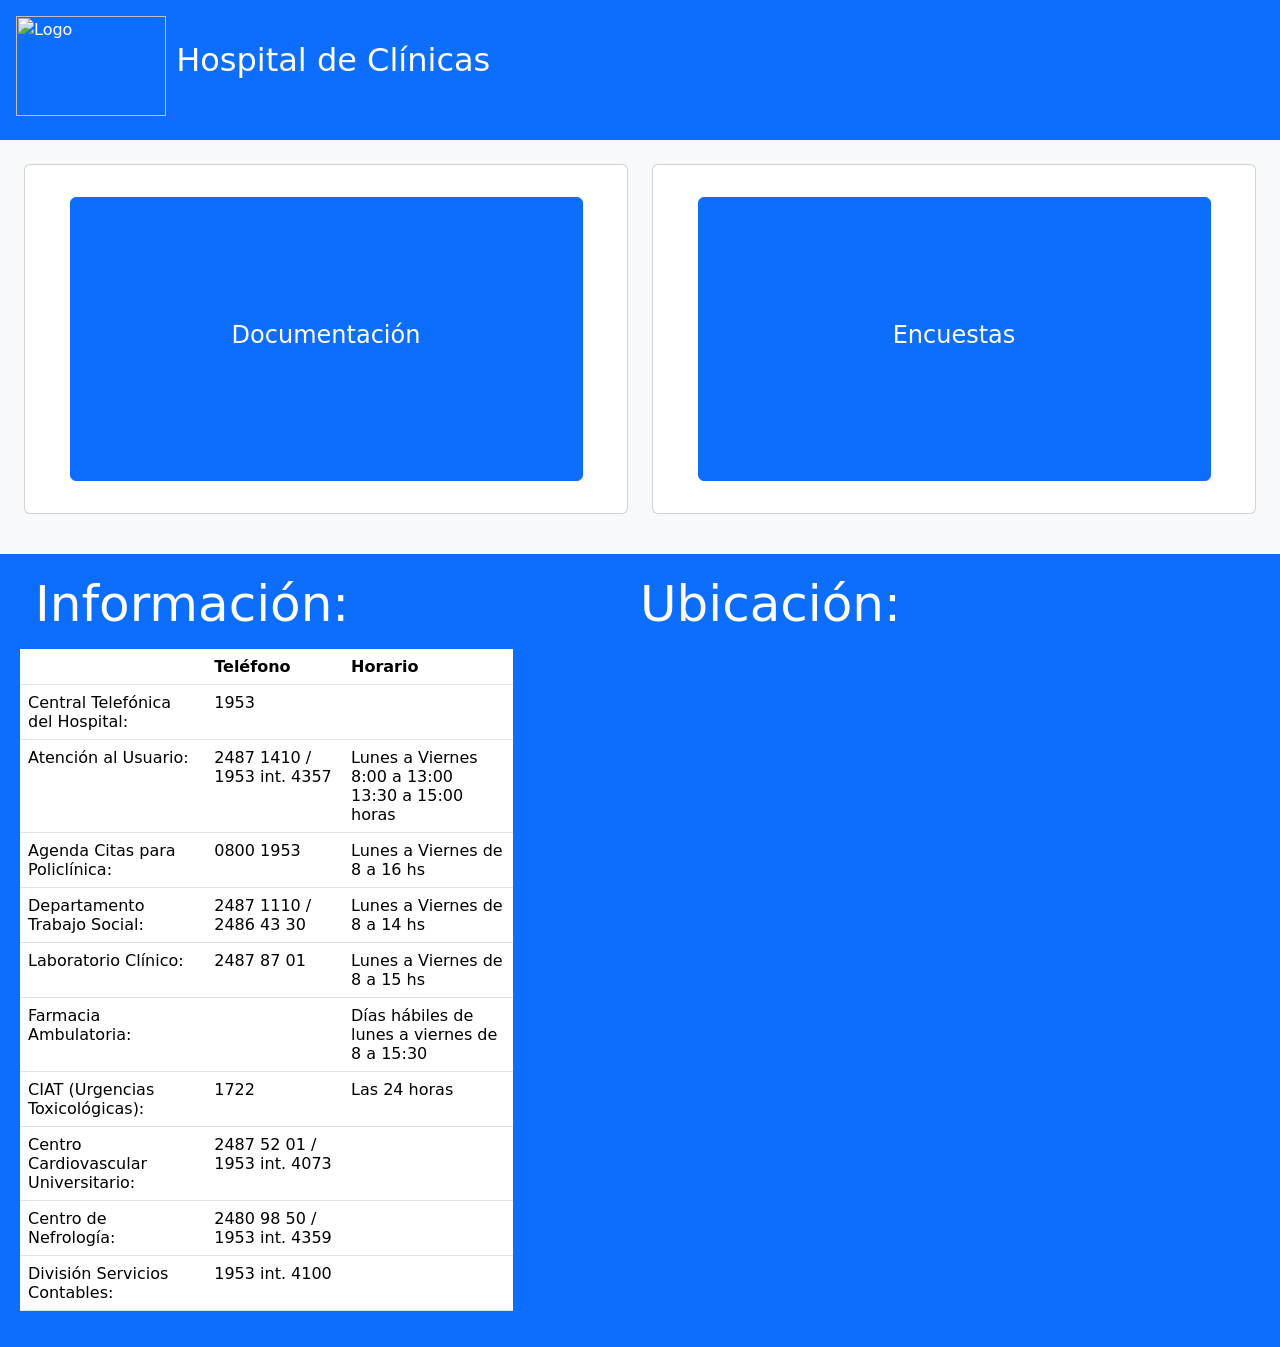
==== index.html @ 832b318b "Add files via upload" ====
<html lang="en" data-bs-theme="light">

<head>
    <title>Dashboard: Home</title>
    <meta charset="utf-8">
    <meta name="viewport" content="width=device-width, initial-scale=1">
    <link href="https://cdn.jsdelivr.net/npm/bootstrap@5.3.8/dist/css/bootstrap.min.css" rel="stylesheet"
        integrity="sha384-sRIl4kxILFvY47J16cr9ZwB07vP4J8+LH7qKQnuqkuIAvNWLzeN8tE5YBujZqJLB" crossorigin="anonymous">
</head>

<link rel="stylesheet" href="estilos.css">

<body class="bg-light">
    <header class="row bg-primary text-white p-3 justify-content-between">
        <a class="col col-md-1 col-sm-12 navbar-brand" href="home.html">
            <img src="logo.png" alt="Logo" width="150" height="100" class="d-inline-block align-text-center"><b
                class="h2"> <b class="h2"> Hospital de Clínicas</b>
        </a>
    </header>


    <main class="container-fluid p-4">
        <section class="row mb-3 justify-content-center g-4">

            <div class="col-md-6">
                <div class="card text-center" id="opciones">
                    <div class="card-body d-flex justify-content-center align-items-center">
                        <button class="btn btn-primary" onclick="location.href='documentacion.html'">
                            <h4>Documentación</h4>
                        </button>
                    </div>
                </div>
            </div>

            <div class="col-md-6">
                <div class="card text-center" id="opciones">
                    <div class="card-body d-flex justify-content-center align-items-center">
                        <button class="btn btn-primary" onclick="location.href='encuestas.html'">
                            <h4>Encuestas</h4>
                        </button>
                    </div>
                </div>
            </div>


        </section>

    </main>
    <footer id="contacto" class="footer">
        <div class="row justify-content-between w-100" style="display: flex; gap: 20px;">
            <div class="col col-md-5">
                <h2>Información:</h2>
                <table class="table">
                    <tr>
                        <td></td>
                        <td><b>Teléfono</b></td>
                        <td><b>Horario</b></td>
                    </tr>
                    <tr>
                        <td>Central Telefónica del Hospital:</td>
                        <td>1953</td>
                        <td></td>
                    </tr>
                    <tr>
                        <td>Atención al Usuario:</td>
                        <td>2487 1410 / 1953 int. 4357</td>
                        <td>Lunes a Viernes 8:00 a 13:00<br>13:30 a 15:00 horas</td>
                    </tr>
                    <tr>
                        <td>Agenda Citas para Policlínica:</td>
                        <td>0800 1953</td>
                        <td>Lunes a Viernes de 8 a 16 hs</td>
                    </tr>
                    <tr>
                        <td>Departamento Trabajo Social:</td>
                        <td>2487 1110 / 2486 43 30</td>
                        <td>Lunes a Viernes de 8 a 14 hs</td>
                    </tr>
                    <tr>
                        <td>Laboratorio Clínico:</td>
                        <td>2487 87 01</td>
                        <td>Lunes a Viernes de 8 a 15 hs</td>
                    </tr>
                    <tr>
                        <td>Farmacia Ambulatoria:</td>
                        <td></td>
                        <td>Días hábiles de lunes a viernes de 8 a 15:30</td>
                    </tr>
                    <tr>
                        <td>CIAT (Urgencias Toxicológicas):</td>
                        <td>1722</td>
                        <td>Las 24 horas</td>
                    </tr>
                    <tr>
                        <td>Centro Cardiovascular Universitario:</td>
                        <td>2487 52 01 / 1953 int. 4073</td>
                        <td></td>
                    </tr>
                    <tr>
                        <td>Centro de Nefrología:</td>
                        <td>2480 98 50 / 1953 int. 4359</td>
                        <td></td>
                    </tr>
                    <tr>
                        <td>División Servicios Contables:</td>
                        <td>1953 int. 4100</td>
                        <td></td>
                    </tr>
                </table>
            </div>
            <div class="col col-md-6">
                <h2 style="font-size: 50px; margin: 0 0 0;">Ubicación:</h2>
                <iframe
                    src="https://www.google.com/maps/embed?pb=!1m18!1m12!1m3!1d3272.6107473588204!2d-56.15419467424725!3d-34.89111967285261!2m3!1f0!2f0!3f0!3m2!1i1024!2i768!4f13.1!3m3!1m2!1s0x959f80fdc0c7f5e1%3A0xf32f366a7102f1bf!2sHospital%20de%20Cl%C3%ADnicas%20Dr.%20Manuel%20Quintela!5e0!3m2!1ses-419!2suy!4v1785253051578!5m2!1ses-419!2suy"
                    width="100%" height="350" loading="lazy" referrerpolicy="strict-origin-when-cross-origin"></iframe>
            </div>
        </div>
    </footer>
    <script src="https://cdn.jsdelivr.net/npm/bootstrap@5.3.8/dist/js/bootstrap.bundle.min.js"
        integrity="sha384-FKyoEForCGlyvwx9Hj09JcYn3nv7wiPVlz7YYwJrWVcXK/BmnVDxM+D2scQbITxI"
        crossorigin="anonymous"></script>
</body>

</html>
---- estilos.css ----
h2 {
    font-size: 50px;
    margin: 0px 15px 15px 15px;
}
button {
    width: 90%;
    height: 90%;
    font-size: 24px;
}
#opciones {
    height: 350px;
}
iframe {
    border:0;
}
footer {
    width: 100%;
    background-color: #0d6efd;
    color: #ffffff;
    padding: 20px;
    box-sizing: border-box;
    bottom: 0;
    left: 0;
}
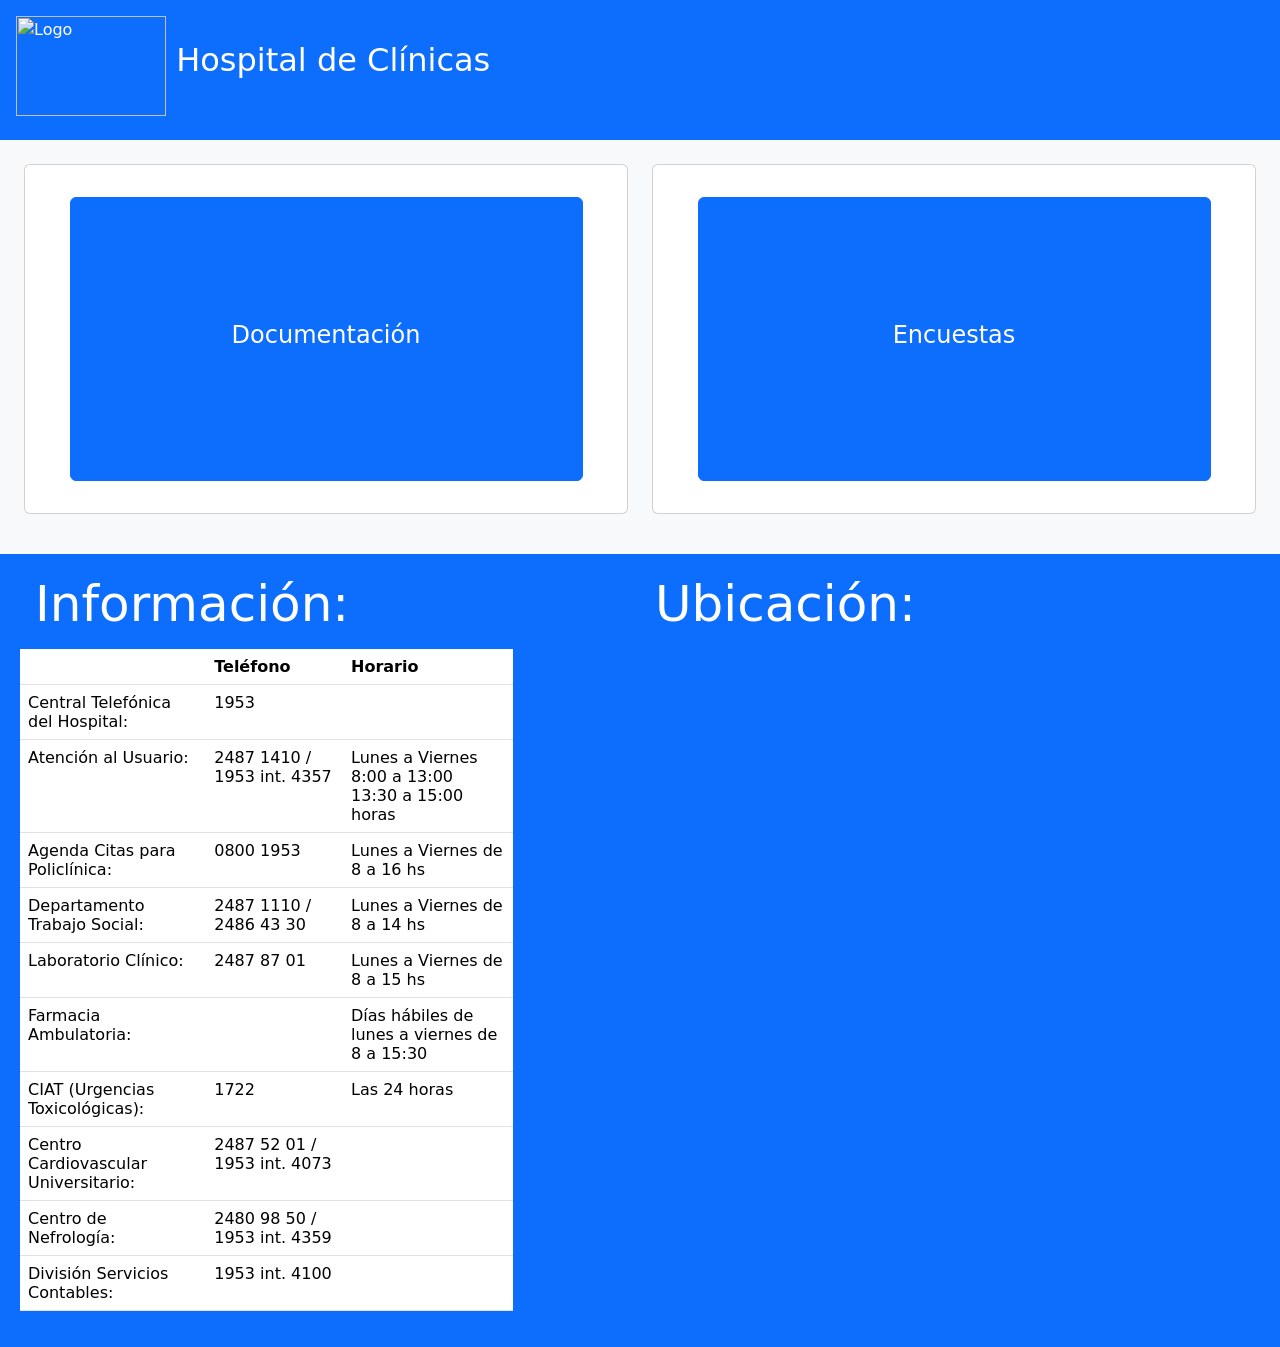
==== commit 9ef8710e: "versión definitiva" ====
--- a/index.html
+++ b/index.html
@@ -12,7 +12,7 @@
 
 <body class="bg-light">
     <header class="row bg-primary text-white p-3 justify-content-between">
-        <a class="col col-md-1 col-sm-12 navbar-brand" href="home.html">
+        <a class="col col-md-1 col-sm-12 navbar-brand" href="index.html">
             <img src="logo.png" alt="Logo" width="150" height="100" class="d-inline-block align-text-center"><b
                 class="h2"> <b class="h2"> Hospital de Clínicas</b>
         </a>
@@ -21,7 +21,6 @@
 
     <main class="container-fluid p-4">
         <section class="row mb-3 justify-content-center g-4">
-
             <div class="col-md-6">
                 <div class="card text-center" id="opciones">
                     <div class="card-body d-flex justify-content-center align-items-center">
@@ -47,7 +46,7 @@
 
     </main>
     <footer id="contacto" class="footer">
-        <div class="row justify-content-between w-100" style="display: flex; gap: 20px;">
+        <div class="row justify-content-between w-100">
             <div class="col col-md-5">
                 <h2>Información:</h2>
                 <table class="table">
@@ -109,7 +108,7 @@
                 </table>
             </div>
             <div class="col col-md-6">
-                <h2 style="font-size: 50px; margin: 0 0 0;">Ubicación:</h2>
+                <h2>Ubicación:</h2>
                 <iframe
                     src="https://www.google.com/maps/embed?pb=!1m18!1m12!1m3!1d3272.6107473588204!2d-56.15419467424725!3d-34.89111967285261!2m3!1f0!2f0!3f0!3m2!1i1024!2i768!4f13.1!3m3!1m2!1s0x959f80fdc0c7f5e1%3A0xf32f366a7102f1bf!2sHospital%20de%20Cl%C3%ADnicas%20Dr.%20Manuel%20Quintela!5e0!3m2!1ses-419!2suy!4v1785253051578!5m2!1ses-419!2suy"
                     width="100%" height="350" loading="lazy" referrerpolicy="strict-origin-when-cross-origin"></iframe>
@@ -120,5 +119,4 @@
         integrity="sha384-FKyoEForCGlyvwx9Hj09JcYn3nv7wiPVlz7YYwJrWVcXK/BmnVDxM+D2scQbITxI"
         crossorigin="anonymous"></script>
 </body>
-
-</html>+</html>
--- a/estilos.css
+++ b/estilos.css
@@ -7,12 +7,6 @@
     height: 90%;
     font-size: 24px;
 }
-#opciones {
-    height: 350px;
-}
-iframe {
-    border:0;
-}
 footer {
     width: 100%;
     background-color: #0d6efd;
@@ -21,4 +15,17 @@
     box-sizing: border-box;
     bottom: 0;
     left: 0;
-}+}
+iframe {
+    border:0;
+}
+#opciones {
+    height: 350px;
+}
+#documentos {
+    height: 250px;
+    width: 90%;
+}
+#tituloDoc {
+    color: white;
+}
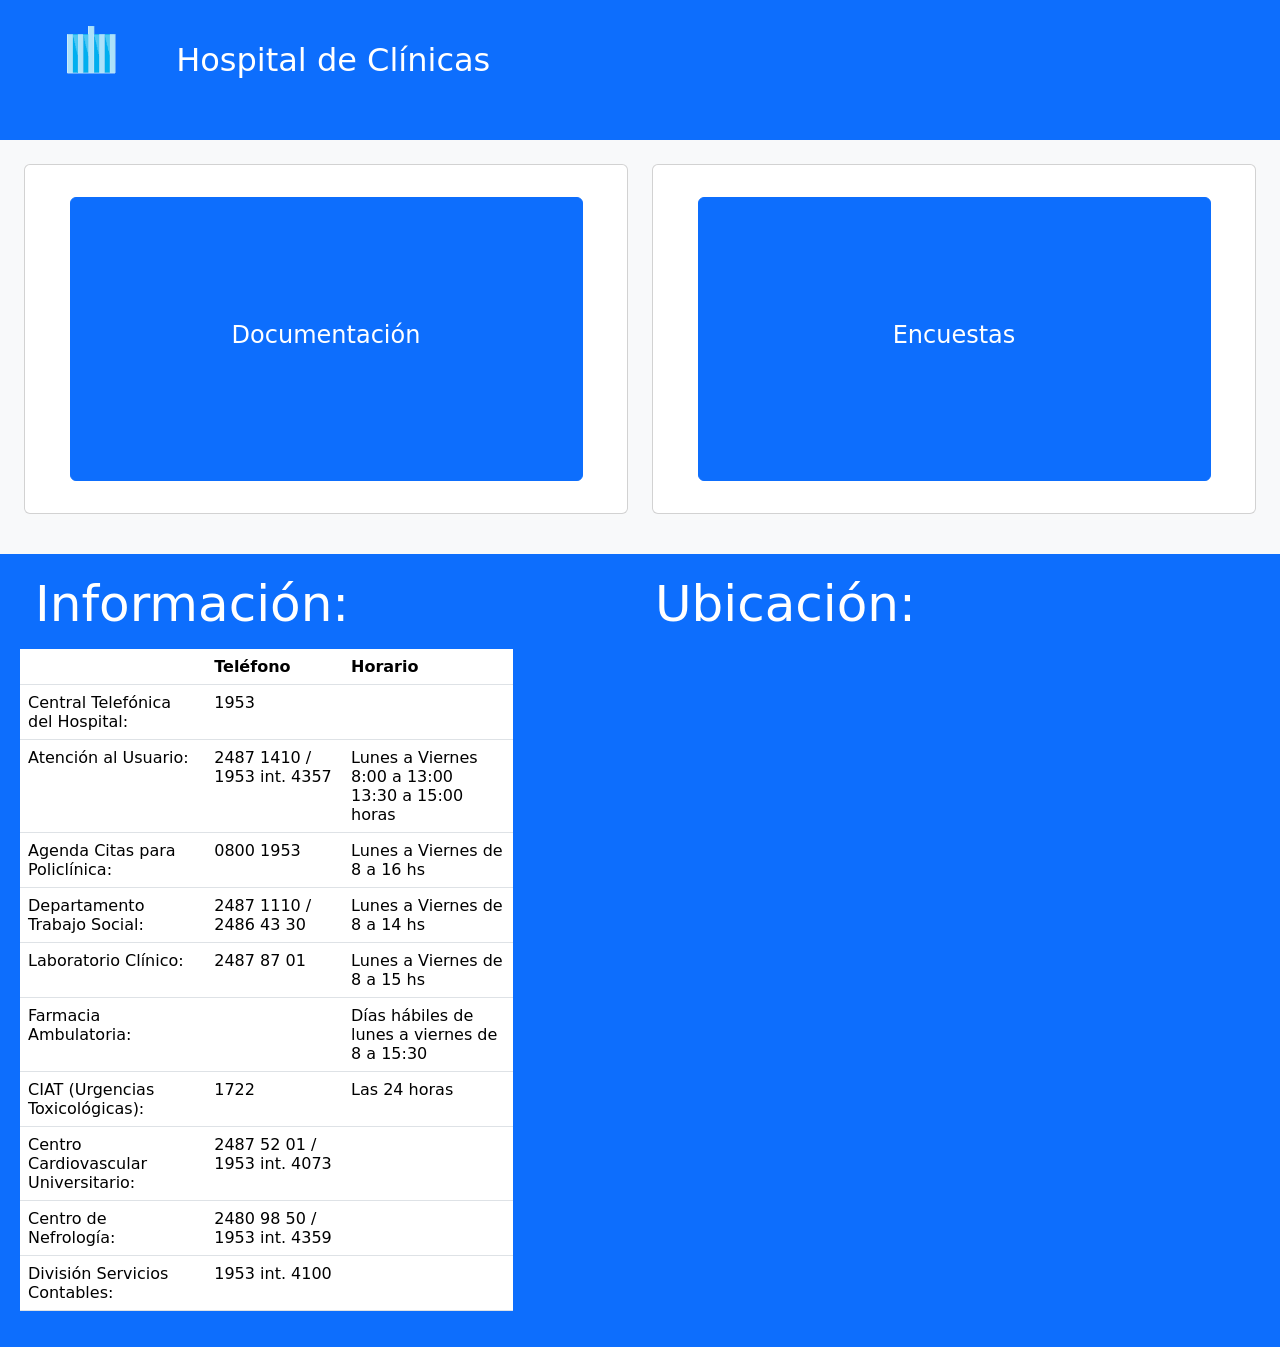
==== commit 6553ed93: "versión definitiva" ====
--- a/index.html
+++ b/index.html
@@ -1,24 +1,20 @@
 <html lang="en" data-bs-theme="light">
-
 <head>
     <title>Dashboard: Home</title>
     <meta charset="utf-8">
     <meta name="viewport" content="width=device-width, initial-scale=1">
     <link href="https://cdn.jsdelivr.net/npm/bootstrap@5.3.8/dist/css/bootstrap.min.css" rel="stylesheet"
         integrity="sha384-sRIl4kxILFvY47J16cr9ZwB07vP4J8+LH7qKQnuqkuIAvNWLzeN8tE5YBujZqJLB" crossorigin="anonymous">
+    <link rel="stylesheet" href="estilos.css">
 </head>
-
-<link rel="stylesheet" href="estilos.css">
-
+    
 <body class="bg-light">
     <header class="row bg-primary text-white p-3 justify-content-between">
-        <a class="col col-md-1 col-sm-12 navbar-brand" href="index.html">
+        <a class="col col-md-1 col-sm-12 navbar-brand" href="home.html">
             <img src="logo.png" alt="Logo" width="150" height="100" class="d-inline-block align-text-center"><b
                 class="h2"> <b class="h2"> Hospital de Clínicas</b>
         </a>
     </header>
-
-
     <main class="container-fluid p-4">
         <section class="row mb-3 justify-content-center g-4">
             <div class="col-md-6">
@@ -30,7 +26,6 @@
                     </div>
                 </div>
             </div>
-
             <div class="col-md-6">
                 <div class="card text-center" id="opciones">
                     <div class="card-body d-flex justify-content-center align-items-center">
@@ -40,10 +35,7 @@
                     </div>
                 </div>
             </div>
-
-
         </section>
-
     </main>
     <footer id="contacto" class="footer">
         <div class="row justify-content-between w-100">
